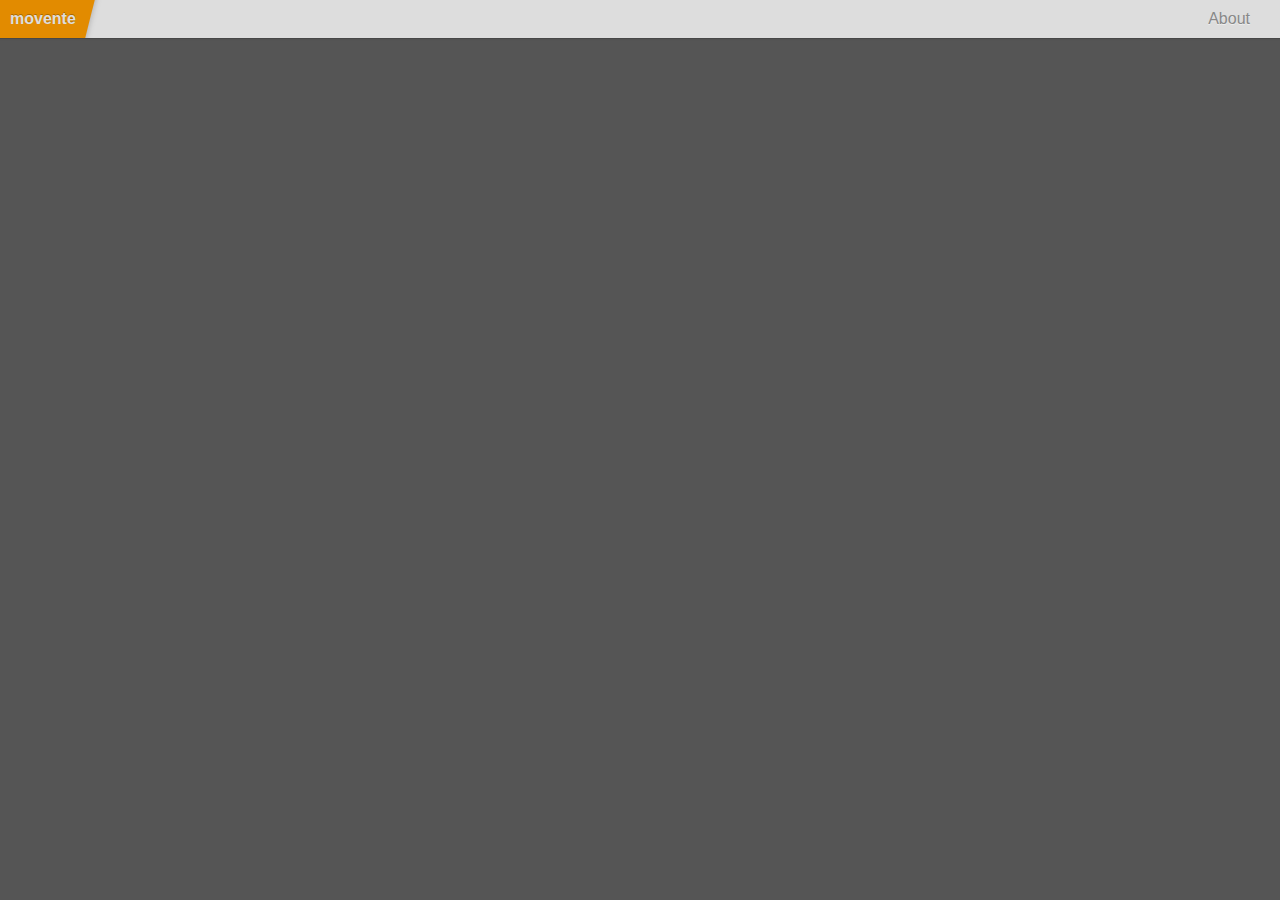
==== index.html @ 3826cfb0 "Basic stylesheet set up" ====
<!doctype html>
<html>
  <head>
    <title>movente</title>
    <link rel="stylesheet" href="assets/style/main.css" />
    <script src="assets/scripts/jquery.js"></script>
    <script src="assets/scripts/util.js"></script>
    <script src="assets/scripts/prop.js"></script>
    <script src="assets/scripts/ui.js"></script>
    <script src="assets/scripts/main.js"></script>
  </head>
  <body>
    <header id="header">
      <a id="home" href="index.html"><h1 title="that's Latin for &lsquo;motion&rsquo;">movente</h1></a>
      <nav>
	<a href="about.html" title="About movente">About</a>
      </nav>
    </header>
  </body>
</html>
---- assets/style/main.css ----
@import url(http://fonts.googleapis.com/css?family=Roboto+Slab:400,300);
@import "reset.css";

@import "header.css";

@import "content.css";

html, body {
    height: 100%;
    overflow: hidden;
    width: 100%;
}

html {
    background: #555;
    font-family: Roboto, sans-serif;
}
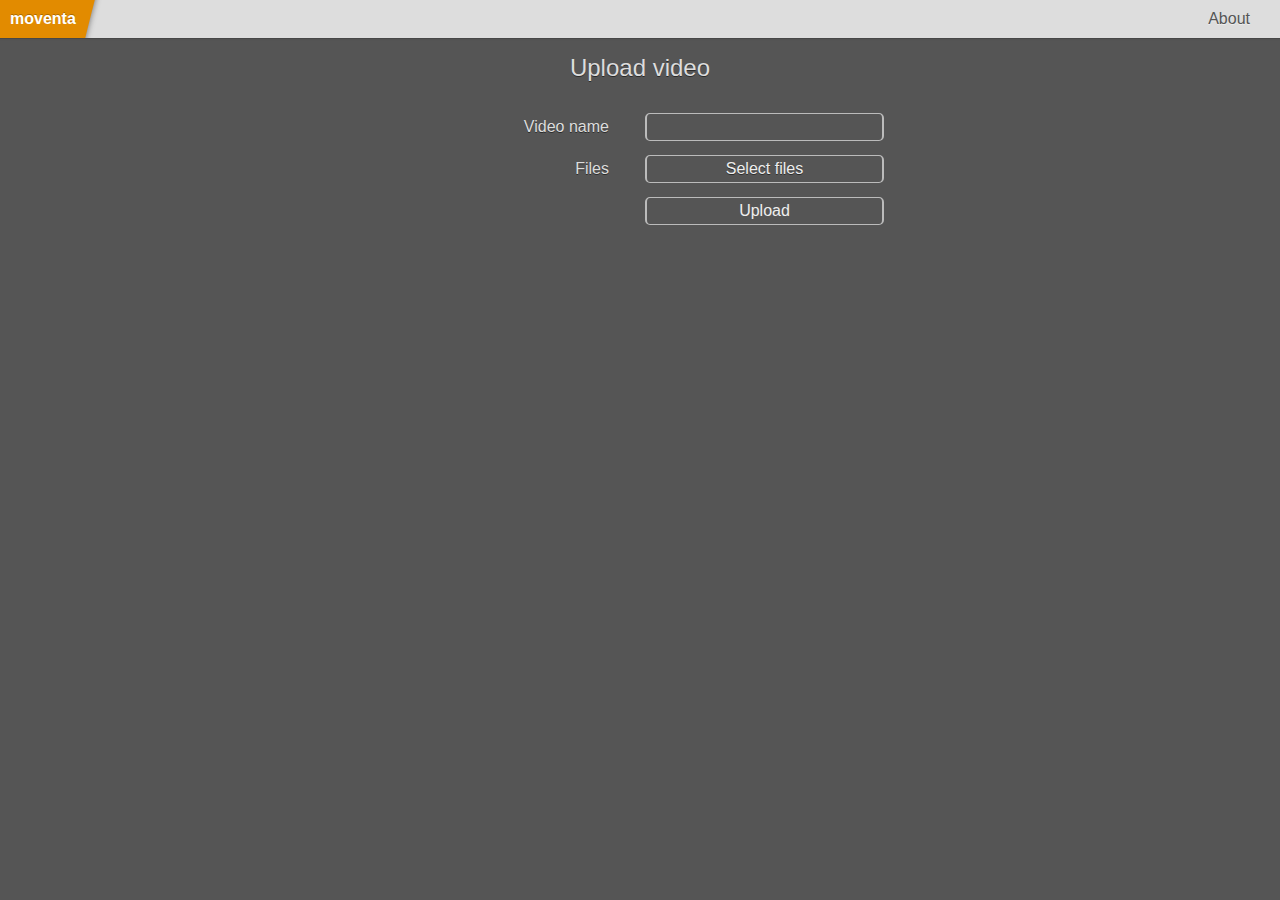
==== commit c98cc553: "Style and 'about' page set up" ====
--- a/index.html
+++ b/index.html
@@ -1,9 +1,10 @@
 <!doctype html>
 <html>
   <head>
-    <title>movente</title>
+    <title>moventa</title>
     <link rel="stylesheet" href="assets/style/main.css" />
     <script src="assets/scripts/jquery.js"></script>
+    <script src="assets/scripts/jquery.filedrop.js"></script>
     <script src="assets/scripts/util.js"></script>
     <script src="assets/scripts/prop.js"></script>
     <script src="assets/scripts/ui.js"></script>
@@ -11,10 +12,35 @@
   </head>
   <body>
     <header id="header">
-      <a id="home" href="index.html"><h1 title="that's Latin for &lsquo;motion&rsquo;">movente</h1></a>
+      <a id="home" href="index.html" class="active">
+	<h1 title="that's Latin for &lsquo;motion&rsquo;">moventa</h1>
+      </a>
       <nav>
-	<a href="about.html" title="About movente">About</a>
+	<a href="about.html" title="About moventa">About</a>
       </nav>
     </header>
+    <div id="upload">
+      <header>
+	<h1>Upload video</h1>
+      </header>
+      <form method="POST" enctype="multipart/form-data" accept-charset="utf-8" action="upload.php">
+	<table>
+	  <tr class="video-name">
+	    <td class="label">Video name</td>
+	    <td class="input"><input type="text" name="video-name" /></td>
+	  </tr>
+	  <tr class="video-files">
+	    <td class="label">Files</td>
+	    <td class="input">
+	      <input type="file" id="video-files" name="video-files" />
+	    </td>
+	  </tr>
+	  <tr class="video-upload">
+	    <td class="label"></td>
+	    <td class="input"><input type="submit" id="upload-button" value="Upload" class="button" /></td>
+	  </tr>
+	</table>
+      </form>
+    </div>
   </body>
 </html>
--- a/assets/style/main.css
+++ b/assets/style/main.css
@@ -5,6 +5,8 @@
 @import "header.css";
 
 @import "content.css";
+@import "upload.css";
+@import "input.css";
 
 html, body {
     height: 100%;
